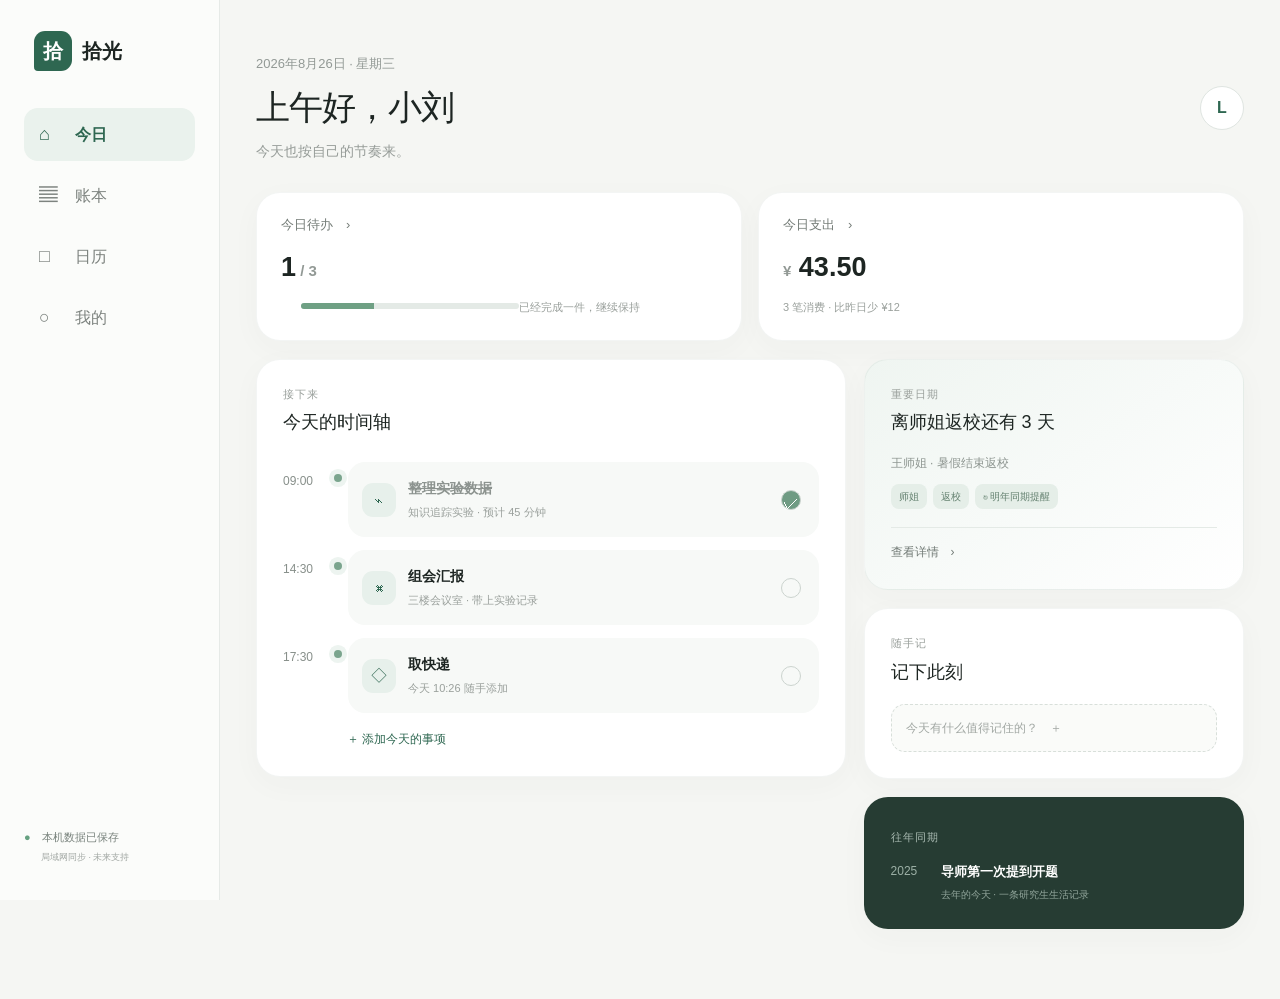
==== index.html @ e4b3a7aa "发布拾光手机版" ====
<!doctype html>
<html lang="zh-CN">
  <head>
    <meta charset="UTF-8" />
    <meta name="viewport" content="width=device-width, initial-scale=1, viewport-fit=cover" />
    <meta name="theme-color" content="#2e6751" />
    <meta name="apple-mobile-web-app-capable" content="yes" />
    <meta name="apple-mobile-web-app-status-bar-style" content="default" />
    <meta name="apple-mobile-web-app-title" content="拾光" />
    <link rel="manifest" href="./manifest.webmanifest" />
    <link rel="icon" href="./favicon.svg" />
    <title>拾光 · 个人生活管理</title>
    <script type="module" crossorigin src="./pages-BiljyUKm.js"></script>
    <link rel="stylesheet" crossorigin href="./pages-BRbiqbFA.css">
  </head>
  <body>
    <div id="root"></div>
  </body>
</html>
---- pages-BRbiqbFA.css ----
@layer theme{@theme default{--font-sans: ui-sans-serif, system-ui, sans-serif, "Apple Color Emoji", "Segoe UI Emoji", "Segoe UI Symbol", "Noto Color Emoji"; --font-serif: ui-serif, Georgia, Cambria, "Times New Roman", Times, serif; --font-mono: ui-monospace, SFMono-Regular, Menlo, Monaco, Consolas, "Liberation Mono", "Courier New", monospace; --color-red-50: oklch(97.1% .013 17.38); --color-red-100: oklch(93.6% .032 17.717); --color-red-200: oklch(88.5% .062 18.334); --color-red-300: oklch(80.8% .114 19.571); --color-red-400: oklch(70.4% .191 22.216); --color-red-500: oklch(63.7% .237 25.331); --color-red-600: oklch(57.7% .245 27.325); --color-red-700: oklch(50.5% .213 27.518); --color-red-800: oklch(44.4% .177 26.899); --color-red-900: oklch(39.6% .141 25.723); --color-red-950: oklch(25.8% .092 26.042); --color-orange-50: oklch(98% .016 73.684); --color-orange-100: oklch(95.4% .038 75.164); --color-orange-200: oklch(90.1% .076 70.697); --color-orange-300: oklch(83.7% .128 66.29); --color-orange-400: oklch(75% .183 55.934); --color-orange-500: oklch(70.5% .213 47.604); --color-orange-600: oklch(64.6% .222 41.116); --color-orange-700: oklch(55.3% .195 38.402); --color-orange-800: oklch(47% .157 37.304); --color-orange-900: oklch(40.8% .123 38.172); --color-orange-950: oklch(26.6% .079 36.259); --color-amber-50: oklch(98.7% .022 95.277); --color-amber-100: oklch(96.2% .059 95.617); --color-amber-200: oklch(92.4% .12 95.746); --color-amber-300: oklch(87.9% .169 91.605); --color-amber-400: oklch(82.8% .189 84.429); --color-amber-500: oklch(76.9% .188 70.08); --color-amber-600: oklch(66.6% .179 58.318); --color-amber-700: oklch(55.5% .163 48.998); --color-amber-800: oklch(47.3% .137 46.201); --color-amber-900: oklch(41.4% .112 45.904); --color-amber-950: oklch(27.9% .077 45.635); --color-yellow-50: oklch(98.7% .026 102.212); --color-yellow-100: oklch(97.3% .071 103.193); --color-yellow-200: oklch(94.5% .129 101.54); --color-yellow-300: oklch(90.5% .182 98.111); --color-yellow-400: oklch(85.2% .199 91.936); --color-yellow-500: oklch(79.5% .184 86.047); --color-yellow-600: oklch(68.1% .162 75.834); --color-yellow-700: oklch(55.4% .135 66.442); --color-yellow-800: oklch(47.6% .114 61.907); --color-yellow-900: oklch(42.1% .095 57.708); --color-yellow-950: oklch(28.6% .066 53.813); --color-lime-50: oklch(98.6% .031 120.757); --color-lime-100: oklch(96.7% .067 122.328); --color-lime-200: oklch(93.8% .127 124.321); --color-lime-300: oklch(89.7% .196 126.665); --color-lime-400: oklch(84.1% .238 128.85); --color-lime-500: oklch(76.8% .233 130.85); --color-lime-600: oklch(64.8% .2 131.684); --color-lime-700: oklch(53.2% .157 131.589); --color-lime-800: oklch(45.3% .124 130.933); --color-lime-900: oklch(40.5% .101 131.063); --color-lime-950: oklch(27.4% .072 132.109); --color-green-50: oklch(98.2% .018 155.826); --color-green-100: oklch(96.2% .044 156.743); --color-green-200: oklch(92.5% .084 155.995); --color-green-300: oklch(87.1% .15 154.449); --color-green-400: oklch(79.2% .209 151.711); --color-green-500: oklch(72.3% .219 149.579); --color-green-600: oklch(62.7% .194 149.214); --color-green-700: oklch(52.7% .154 150.069); --color-green-800: oklch(44.8% .119 151.328); --color-green-900: oklch(39.3% .095 152.535); --color-green-950: oklch(26.6% .065 152.934); --color-emerald-50: oklch(97.9% .021 166.113); --color-emerald-100: oklch(95% .052 163.051); --color-emerald-200: oklch(90.5% .093 164.15); --color-emerald-300: oklch(84.5% .143 164.978); --color-emerald-400: oklch(76.5% .177 163.223); --color-emerald-500: oklch(69.6% .17 162.48); --color-emerald-600: oklch(59.6% .145 163.225); --color-emerald-700: oklch(50.8% .118 165.612); --color-emerald-800: oklch(43.2% .095 166.913); --color-emerald-900: oklch(37.8% .077 168.94); --color-emerald-950: oklch(26.2% .051 172.552); --color-teal-50: oklch(98.4% .014 180.72); --color-teal-100: oklch(95.3% .051 180.801); --color-teal-200: oklch(91% .096 180.426); --color-teal-300: oklch(85.5% .138 181.071); --color-teal-400: oklch(77.7% .152 181.912); --color-teal-500: oklch(70.4% .14 182.503); --color-teal-600: oklch(60% .118 184.704); --color-teal-700: oklch(51.1% .096 186.391); --color-teal-800: oklch(43.7% .078 188.216); --color-teal-900: oklch(38.6% .063 188.416); --color-teal-950: oklch(27.7% .046 192.524); --color-cyan-50: oklch(98.4% .019 200.873); --color-cyan-100: oklch(95.6% .045 203.388); --color-cyan-200: oklch(91.7% .08 205.041); --color-cyan-300: oklch(86.5% .127 207.078); --color-cyan-400: oklch(78.9% .154 211.53); --color-cyan-500: oklch(71.5% .143 215.221); --color-cyan-600: oklch(60.9% .126 221.723); --color-cyan-700: oklch(52% .105 223.128); --color-cyan-800: oklch(45% .085 224.283); --color-cyan-900: oklch(39.8% .07 227.392); --color-cyan-950: oklch(30.2% .056 229.695); --color-sky-50: oklch(97.7% .013 236.62); --color-sky-100: oklch(95.1% .026 236.824); --color-sky-200: oklch(90.1% .058 230.902); --color-sky-300: oklch(82.8% .111 230.318); --color-sky-400: oklch(74.6% .16 232.661); --color-sky-500: oklch(68.5% .169 237.323); --color-sky-600: oklch(58.8% .158 241.966); --color-sky-700: oklch(50% .134 242.749); --color-sky-800: oklch(44.3% .11 240.79); --color-sky-900: oklch(39.1% .09 240.876); --color-sky-950: oklch(29.3% .066 243.157); --color-blue-50: oklch(97% .014 254.604); --color-blue-100: oklch(93.2% .032 255.585); --color-blue-200: oklch(88.2% .059 254.128); --color-blue-300: oklch(80.9% .105 251.813); --color-blue-400: oklch(70.7% .165 254.624); --color-blue-500: oklch(62.3% .214 259.815); --color-blue-600: oklch(54.6% .245 262.881); --color-blue-700: oklch(48.8% .243 264.376); --color-blue-800: oklch(42.4% .199 265.638); --color-blue-900: oklch(37.9% .146 265.522); --color-blue-950: oklch(28.2% .091 267.935); --color-indigo-50: oklch(96.2% .018 272.314); --color-indigo-100: oklch(93% .034 272.788); --color-indigo-200: oklch(87% .065 274.039); --color-indigo-300: oklch(78.5% .115 274.713); --color-indigo-400: oklch(67.3% .182 276.935); --color-indigo-500: oklch(58.5% .233 277.117); --color-indigo-600: oklch(51.1% .262 276.966); --color-indigo-700: oklch(45.7% .24 277.023); --color-indigo-800: oklch(39.8% .195 277.366); --color-indigo-900: oklch(35.9% .144 278.697); --color-indigo-950: oklch(25.7% .09 281.288); --color-violet-50: oklch(96.9% .016 293.756); --color-violet-100: oklch(94.3% .029 294.588); --color-violet-200: oklch(89.4% .057 293.283); --color-violet-300: oklch(81.1% .111 293.571); --color-violet-400: oklch(70.2% .183 293.541); --color-violet-500: oklch(60.6% .25 292.717); --color-violet-600: oklch(54.1% .281 293.009); --color-violet-700: oklch(49.1% .27 292.581); --color-violet-800: oklch(43.2% .232 292.759); --color-violet-900: oklch(38% .189 293.745); --color-violet-950: oklch(28.3% .141 291.089); --color-purple-50: oklch(97.7% .014 308.299); --color-purple-100: oklch(94.6% .033 307.174); --color-purple-200: oklch(90.2% .063 306.703); --color-purple-300: oklch(82.7% .119 306.383); --color-purple-400: oklch(71.4% .203 305.504); --color-purple-500: oklch(62.7% .265 303.9); --color-purple-600: oklch(55.8% .288 302.321); --color-purple-700: oklch(49.6% .265 301.924); --color-purple-800: oklch(43.8% .218 303.724); --color-purple-900: oklch(38.1% .176 304.987); --color-purple-950: oklch(29.1% .149 302.717); --color-fuchsia-50: oklch(97.7% .017 320.058); --color-fuchsia-100: oklch(95.2% .037 318.852); --color-fuchsia-200: oklch(90.3% .076 319.62); --color-fuchsia-300: oklch(83.3% .145 321.434); --color-fuchsia-400: oklch(74% .238 322.16); --color-fuchsia-500: oklch(66.7% .295 322.15); --color-fuchsia-600: oklch(59.1% .293 322.896); --color-fuchsia-700: oklch(51.8% .253 323.949); --color-fuchsia-800: oklch(45.2% .211 324.591); --color-fuchsia-900: oklch(40.1% .17 325.612); --color-fuchsia-950: oklch(29.3% .136 325.661); --color-pink-50: oklch(97.1% .014 343.198); --color-pink-100: oklch(94.8% .028 342.258); --color-pink-200: oklch(89.9% .061 343.231); --color-pink-300: oklch(82.3% .12 346.018); --color-pink-400: oklch(71.8% .202 349.761); --color-pink-500: oklch(65.6% .241 354.308); --color-pink-600: oklch(59.2% .249 .584); --color-pink-700: oklch(52.5% .223 3.958); --color-pink-800: oklch(45.9% .187 3.815); --color-pink-900: oklch(40.8% .153 2.432); --color-pink-950: oklch(28.4% .109 3.907); --color-rose-50: oklch(96.9% .015 12.422); --color-rose-100: oklch(94.1% .03 12.58); --color-rose-200: oklch(89.2% .058 10.001); --color-rose-300: oklch(81% .117 11.638); --color-rose-400: oklch(71.2% .194 13.428); --color-rose-500: oklch(64.5% .246 16.439); --color-rose-600: oklch(58.6% .253 17.585); --color-rose-700: oklch(51.4% .222 16.935); --color-rose-800: oklch(45.5% .188 13.697); --color-rose-900: oklch(41% .159 10.272); --color-rose-950: oklch(27.1% .105 12.094); --color-slate-50: oklch(98.4% .003 247.858); --color-slate-100: oklch(96.8% .007 247.896); --color-slate-200: oklch(92.9% .013 255.508); --color-slate-300: oklch(86.9% .022 252.894); --color-slate-400: oklch(70.4% .04 256.788); --color-slate-500: oklch(55.4% .046 257.417); --color-slate-600: oklch(44.6% .043 257.281); --color-slate-700: oklch(37.2% .044 257.287); --color-slate-800: oklch(27.9% .041 260.031); --color-slate-900: oklch(20.8% .042 265.755); --color-slate-950: oklch(12.9% .042 264.695); --color-gray-50: oklch(98.5% .002 247.839); --color-gray-100: oklch(96.7% .003 264.542); --color-gray-200: oklch(92.8% .006 264.531); --color-gray-300: oklch(87.2% .01 258.338); --color-gray-400: oklch(70.7% .022 261.325); --color-gray-500: oklch(55.1% .027 264.364); --color-gray-600: oklch(44.6% .03 256.802); --color-gray-700: oklch(37.3% .034 259.733); --color-gray-800: oklch(27.8% .033 256.848); --color-gray-900: oklch(21% .034 264.665); --color-gray-950: oklch(13% .028 261.692); --color-zinc-50: oklch(98.5% 0 0); --color-zinc-100: oklch(96.7% .001 286.375); --color-zinc-200: oklch(92% .004 286.32); --color-zinc-300: oklch(87.1% .006 286.286); --color-zinc-400: oklch(70.5% .015 286.067); --color-zinc-500: oklch(55.2% .016 285.938); --color-zinc-600: oklch(44.2% .017 285.786); --color-zinc-700: oklch(37% .013 285.805); --color-zinc-800: oklch(27.4% .006 286.033); --color-zinc-900: oklch(21% .006 285.885); --color-zinc-950: oklch(14.1% .005 285.823); --color-neutral-50: oklch(98.5% 0 0); --color-neutral-100: oklch(97% 0 0); --color-neutral-200: oklch(92.2% 0 0); --color-neutral-300: oklch(87% 0 0); --color-neutral-400: oklch(70.8% 0 0); --color-neutral-500: oklch(55.6% 0 0); --color-neutral-600: oklch(43.9% 0 0); --color-neutral-700: oklch(37.1% 0 0); --color-neutral-800: oklch(26.9% 0 0); --color-neutral-900: oklch(20.5% 0 0); --color-neutral-950: oklch(14.5% 0 0); --color-stone-50: oklch(98.5% .001 106.423); --color-stone-100: oklch(97% .001 106.424); --color-stone-200: oklch(92.3% .003 48.717); --color-stone-300: oklch(86.9% .005 56.366); --color-stone-400: oklch(70.9% .01 56.259); --color-stone-500: oklch(55.3% .013 58.071); --color-stone-600: oklch(44.4% .011 73.639); --color-stone-700: oklch(37.4% .01 67.558); --color-stone-800: oklch(26.8% .007 34.298); --color-stone-900: oklch(21.6% .006 56.043); --color-stone-950: oklch(14.7% .004 49.25); --color-mauve-50: oklch(98.5% 0 0); --color-mauve-100: oklch(96% .003 325.6); --color-mauve-200: oklch(92.2% .005 325.62); --color-mauve-300: oklch(86.5% .012 325.68); --color-mauve-400: oklch(71.1% .019 323.02); --color-mauve-500: oklch(54.2% .034 322.5); --color-mauve-600: oklch(43.5% .029 321.78); --color-mauve-700: oklch(36.4% .029 323.89); --color-mauve-800: oklch(26.3% .024 320.12); --color-mauve-900: oklch(21.2% .019 322.12); --color-mauve-950: oklch(14.5% .008 326); --color-olive-50: oklch(98.8% .003 106.5); --color-olive-100: oklch(96.6% .005 106.5); --color-olive-200: oklch(93% .007 106.5); --color-olive-300: oklch(88% .011 106.6); --color-olive-400: oklch(73.7% .021 106.9); --color-olive-500: oklch(58% .031 107.3); --color-olive-600: oklch(46.6% .025 107.3); --color-olive-700: oklch(39.4% .023 107.4); --color-olive-800: oklch(28.6% .016 107.4); --color-olive-900: oklch(22.8% .013 107.4); --color-olive-950: oklch(15.3% .006 107.1); --color-mist-50: oklch(98.7% .002 197.1); --color-mist-100: oklch(96.3% .002 197.1); --color-mist-200: oklch(92.5% .005 214.3); --color-mist-300: oklch(87.2% .007 219.6); --color-mist-400: oklch(72.3% .014 214.4); --color-mist-500: oklch(56% .021 213.5); --color-mist-600: oklch(45% .017 213.2); --color-mist-700: oklch(37.8% .015 216); --color-mist-800: oklch(27.5% .011 216.9); --color-mist-900: oklch(21.8% .008 223.9); --color-mist-950: oklch(14.8% .004 228.8); --color-taupe-50: oklch(98.6% .002 67.8); --color-taupe-100: oklch(96% .002 17.2); --color-taupe-200: oklch(92.2% .005 34.3); --color-taupe-300: oklch(86.8% .007 39.5); --color-taupe-400: oklch(71.4% .014 41.2); --color-taupe-500: oklch(54.7% .021 43.1); --color-taupe-600: oklch(43.8% .017 39.3); --color-taupe-700: oklch(36.7% .016 35.7); --color-taupe-800: oklch(26.8% .011 36.5); --color-taupe-900: oklch(21.4% .009 43.1); --color-taupe-950: oklch(14.7% .004 49.3); --color-black: #000; --color-white: #fff; --spacing: .25rem; --breakpoint-sm: 40rem; --breakpoint-md: 48rem; --breakpoint-lg: 64rem; --breakpoint-xl: 80rem; --breakpoint-2xl: 96rem; --container-3xs: 16rem; --container-2xs: 18rem; --container-xs: 20rem; --container-sm: 24rem; --container-md: 28rem; --container-lg: 32rem; --container-xl: 36rem; --container-2xl: 42rem; --container-3xl: 48rem; --container-4xl: 56rem; --container-5xl: 64rem; --container-6xl: 72rem; --container-7xl: 80rem; --text-xs: .75rem; --text-xs--line-height: calc(1 / .75); --text-sm: .875rem; --text-sm--line-height: calc(1.25 / .875); --text-base: 1rem; --text-base--line-height: calc(1.5 / 1); --text-lg: 1.125rem; --text-lg--line-height: calc(1.75 / 1.125); --text-xl: 1.25rem; --text-xl--line-height: calc(1.75 / 1.25); --text-2xl: 1.5rem; --text-2xl--line-height: calc(2 / 1.5); --text-3xl: 1.875rem; --text-3xl--line-height: calc(2.25 / 1.875); --text-4xl: 2.25rem; --text-4xl--line-height: calc(2.5 / 2.25); --text-5xl: 3rem; --text-5xl--line-height: 1; --text-6xl: 3.75rem; --text-6xl--line-height: 1; --text-7xl: 4.5rem; --text-7xl--line-height: 1; --text-8xl: 6rem; --text-8xl--line-height: 1; --text-9xl: 8rem; --text-9xl--line-height: 1; --font-weight-thin: 100; --font-weight-extralight: 200; --font-weight-light: 300; --font-weight-normal: 400; --font-weight-medium: 500; --font-weight-semibold: 600; --font-weight-bold: 700; --font-weight-extrabold: 800; --font-weight-black: 900; --tracking-tighter: -.05em; --tracking-tight: -.025em; --tracking-normal: 0em; --tracking-wide: .025em; --tracking-wider: .05em; --tracking-widest: .1em; --leading-tight: 1.25; --leading-snug: 1.375; --leading-normal: 1.5; --leading-relaxed: 1.625; --leading-loose: 2; --radius-xs: .125rem; --radius-sm: .25rem; --radius-md: .375rem; --radius-lg: .5rem; --radius-xl: .75rem; --radius-2xl: 1rem; --radius-3xl: 1.5rem; --radius-4xl: 2rem; --shadow-2xs: 0 1px #0000000d; --shadow-xs: 0 1px 2px 0 #0000000d; --shadow-sm: 0 1px 3px 0 #0000001a, 0 1px 2px -1px #0000001a; --shadow-md: 0 4px 6px -1px #0000001a, 0 2px 4px -2px #0000001a; --shadow-lg: 0 10px 15px -3px #0000001a, 0 4px 6px -4px #0000001a; --shadow-xl: 0 20px 25px -5px #0000001a, 0 8px 10px -6px #0000001a; --shadow-2xl: 0 25px 50px -12px #00000040; --inset-shadow-2xs: inset 0 1px #0000000d; --inset-shadow-xs: inset 0 1px 1px #0000000d; --inset-shadow-sm: inset 0 2px 4px #0000000d; --drop-shadow-xs: 0 1px 1px #0000000d; --drop-shadow-sm: 0 1px 2px #00000026; --drop-shadow-md: 0 3px 3px #0000001f; --drop-shadow-lg: 0 4px 4px #00000026; --drop-shadow-xl: 0 9px 7px #0000001a; --drop-shadow-2xl: 0 25px 25px #00000026; --text-shadow-2xs: 0px 1px 0px #00000026; --text-shadow-xs: 0px 1px 1px #0003; --text-shadow-sm: 0px 1px 0px #00000013, 0px 1px 1px #00000013, 0px 2px 2px #00000013; --text-shadow-md: 0px 1px 1px #0000001a, 0px 1px 2px #0000001a, 0px 2px 4px #0000001a; --text-shadow-lg: 0px 1px 2px #0000001a, 0px 3px 2px #0000001a, 0px 4px 8px #0000001a; --ease-in: cubic-bezier(.4, 0, 1, 1); --ease-out: cubic-bezier(0, 0, .2, 1); --ease-in-out: cubic-bezier(.4, 0, .2, 1); --animate-spin: spin 1s linear infinite; --animate-ping: ping 1s cubic-bezier(0, 0, .2, 1) infinite; --animate-pulse: pulse 2s cubic-bezier(.4, 0, .6, 1) infinite; --animate-bounce: bounce 1s infinite; @keyframes spin { to { transform: rotate(360deg); } } @keyframes ping { 75%, 100% { transform: scale(2); opacity: 0; } } @keyframes pulse { 50% { opacity: .5; } } @keyframes bounce { 0%, 100% { transform: translateY(-25%); animation-timing-function: cubic-bezier(.8, 0, 1, 1); } 50% { transform: none; animation-timing-function: cubic-bezier(0, 0, .2, 1); } } --blur-xs: 4px; --blur-sm: 8px; --blur-md: 12px; --blur-lg: 16px; --blur-xl: 24px; --blur-2xl: 40px; --blur-3xl: 64px; --perspective-dramatic: 100px; --perspective-near: 300px; --perspective-normal: 500px; --perspective-midrange: 800px; --perspective-distant: 1200px; --aspect-video: 16 / 9; --default-transition-duration: .15s; --default-transition-timing-function: cubic-bezier(.4, 0, .2, 1); --default-font-family: --theme(--font-sans, initial); --default-font-feature-settings: --theme(--font-sans--font-feature-settings, initial); --default-font-variation-settings: --theme(--font-sans--font-variation-settings, initial); --default-mono-font-family: --theme(--font-mono, initial); --default-mono-font-feature-settings: --theme(--font-mono--font-feature-settings, initial); --default-mono-font-variation-settings: --theme(--font-mono--font-variation-settings, initial);}@theme default inline reference{--blur: 8px; --shadow: 0 1px 3px 0 #0000001a, 0 1px 2px -1px #0000001a; --shadow-inner: inset 0 2px 4px 0 #0000000d; --drop-shadow: 0 1px 2px #0000001a, 0 1px 1px #0000000f; --radius: .25rem; --max-width-prose: 65ch;}}@layer base{*,:after,:before,::backdrop{box-sizing:border-box;border:0 solid;margin:0;padding:0}::file-selector-button{box-sizing:border-box;border:0 solid;margin:0;padding:0}html,:host{-webkit-text-size-adjust:100%;tab-size:4;line-height:1.5;font-family:--theme(--default-font-family, ui-sans-serif, system-ui, sans-serif, "Apple Color Emoji", "Segoe UI Emoji", "Segoe UI Symbol", "Noto Color Emoji");font-feature-settings:--theme(--default-font-feature-settings, normal);font-variation-settings:--theme(--default-font-variation-settings, normal);-webkit-tap-highlight-color:transparent}hr{height:0;color:inherit;border-top-width:1px}abbr:where([title]){-webkit-text-decoration:underline dotted;text-decoration:underline dotted}h1,h2,h3,h4,h5,h6{font-size:inherit;font-weight:inherit}a{color:inherit;-webkit-text-decoration:inherit;-webkit-text-decoration:inherit;text-decoration:inherit}b,strong{font-weight:bolder}code,kbd,samp,pre{font-family:--theme(--default-mono-font-family, ui-monospace, SFMono-Regular, Menlo, Monaco, Consolas, "Liberation Mono", "Courier New", monospace);font-feature-settings:--theme(--default-mono-font-feature-settings, normal);font-variation-settings:--theme(--default-mono-font-variation-settings, normal);font-size:1em}small{font-size:80%}sub,sup{vertical-align:baseline;font-size:75%;line-height:0;position:relative}sub{bottom:-.25em}sup{top:-.5em}table{text-indent:0;border-color:inherit;border-collapse:collapse}:-moz-focusring{outline:auto}progress{vertical-align:baseline}summary{display:list-item}ol,ul,menu{list-style:none}img,svg,video,canvas,audio,iframe,embed,object{vertical-align:middle;display:block}img,video{max-width:100%;height:auto}button,input,select,optgroup,textarea{font:inherit;font-feature-settings:inherit;font-variation-settings:inherit;letter-spacing:inherit;color:inherit;opacity:1;background-color:#0000;border-radius:0}::file-selector-button{font:inherit;font-feature-settings:inherit;font-variation-settings:inherit;letter-spacing:inherit;color:inherit;opacity:1;background-color:#0000;border-radius:0}:where(select:is([multiple],[size])) optgroup{font-weight:bolder}:where(select:is([multiple],[size])) optgroup option{padding-inline-start:20px}::file-selector-button{margin-inline-end:4px}::placeholder{opacity:1}@supports (not ((-webkit-appearance:-apple-pay-button))) or (contain-intrinsic-size:1px){::placeholder{color:color-mix(in oklab, currentcolor 50%, transparent)}}textarea{resize:vertical}::-webkit-search-decoration{-webkit-appearance:none}::-webkit-date-and-time-value{min-height:1lh;text-align:inherit}::-webkit-datetime-edit{display:inline-flex}::-webkit-datetime-edit-fields-wrapper{padding:0}::-webkit-datetime-edit{padding-block:0}::-webkit-datetime-edit-year-field{padding-block:0}::-webkit-datetime-edit-month-field{padding-block:0}::-webkit-datetime-edit-day-field{padding-block:0}::-webkit-datetime-edit-hour-field{padding-block:0}::-webkit-datetime-edit-minute-field{padding-block:0}::-webkit-datetime-edit-second-field{padding-block:0}::-webkit-datetime-edit-millisecond-field{padding-block:0}::-webkit-datetime-edit-meridiem-field{padding-block:0}::-webkit-calendar-picker-indicator{line-height:1}:-moz-ui-invalid{box-shadow:none}button,input:where([type=button],[type=reset],[type=submit]){appearance:button}::file-selector-button{appearance:button}::-webkit-inner-spin-button{height:auto}::-webkit-outer-spin-button{height:auto}[hidden]:where(:not([hidden=until-found])){display:none!important}}@layer components;@layer utilities{@tailwind utilities;}:root{--ink:#1d2522;--green:#2e6751;--muted:#929995;--line:#e6eae7}*{box-sizing:border-box}body{color:var(--ink);background:#f5f6f3;margin:0;font-family:Arial,PingFang SC,Microsoft YaHei,sans-serif}button{font:inherit;color:inherit;cursor:pointer}.shell{min-height:100vh;display:flex}.shell>aside{border-right:1px solid var(--line);background:#fbfcfa;flex-direction:column;flex:none;gap:8px;width:220px;height:100vh;padding:36px 24px;display:flex;position:sticky;top:0}.brand{margin:0 10px 34px;font-size:20px;font-weight:700}.brand i{background:var(--green);color:#fff;border-radius:11px 11px 11px 4px;margin-right:10px;padding:9px;font-style:normal}.shell>aside button{text-align:left;color:#7d837f;background:0 0;border:0;border-radius:14px;padding:13px 15px}.shell>aside button b{width:36px;font-size:18px;display:inline-block}.shell>aside button.on{color:var(--green);background:#eaf2ed;font-weight:700}.saved{color:#78827c;margin-top:auto;font-size:11px}.saved:first-letter{color:#66a181}.saved small{color:#a1a7a3;margin:5px 0 0 17px;display:block}.stage{flex:1;min-width:0}.page{width:min(1130px,100% - 72px);margin:auto;padding:54px 0 70px}.page>header{justify-content:space-between;align-items:center;margin-bottom:30px;display:flex}.page header p,.placeholder>p{color:var(--muted);margin:0 0 8px;font-size:13px}.page h1,.placeholder h1{letter-spacing:-1px;margin:0;font-size:34px}.page header span,.placeholder>span{color:#969c98;margin-top:8px;font-size:14px;display:block}.avatar{width:44px;height:44px;color:var(--green);background:#fff;border:1px solid #dfe5e1;border-radius:50%;place-items:center;font-style:normal;font-weight:700;display:grid}.stats{grid-template-columns:1fr 1fr;gap:16px;margin-bottom:18px;display:grid}.stats button,.card{background:#fff;border:1px solid #20382d0d;border-radius:24px;box-shadow:0 8px 30px #30433a08}.stats button{text-align:left;padding:22px 24px}.stats label{color:#737b76;font-size:13px;display:block}.stats strong{margin:13px 0 6px;font-size:27px;display:block}.stats strong small{color:var(--muted);font-size:15px}.stats span{color:#9aa09c;font-size:11px}.stats em{vertical-align:middle;background:#e4eae6;border-radius:10px;width:50%;height:6px;margin-left:20px;display:inline-block;overflow:hidden}.stats em i{background:#6fa084;height:100%;display:block}.columns{grid-template-columns:minmax(420px,1.55fr) minmax(290px,1fr);align-items:start;gap:18px;display:grid}.card{padding:26px}.title p,.history>label{color:#9aa09c;letter-spacing:1px;text-transform:uppercase;margin:0 0 7px;font-size:11px}.title h2{margin:0;font-size:18px}.tasks{margin-top:26px}.tasks article{grid-template-columns:45px 20px 1fr;min-height:88px;display:grid}.tasks time{color:#878f8a;padding-top:10px;font-size:12px}.dot{background:#7ba58e;border-radius:50%;width:8px;height:8px;margin:12px 0 0 6px;box-shadow:0 0 0 5px #edf4f0}.tasks article>button{text-align:left;background:#f7f9f7;border:0;border-radius:17px;grid-template-columns:36px 1fr 24px;align-items:center;gap:10px;min-height:68px;margin-bottom:13px;padding:12px 14px;display:grid}.tasks article>button>i{width:34px;height:34px;color:var(--green);background:#e7f0eb;border-radius:11px;place-items:center;font-style:normal;display:grid}.tasks article b,.tasks article small{display:block}.tasks article b{margin-bottom:5px;font-size:14px}.tasks article small{color:#9aa09c;font-size:11px}.tasks article em{border:1px solid #ccd4cf;border-radius:50%;place-items:center;width:20px;height:20px;font-style:normal;display:grid}.tasks article.done b{color:#8c938f;text-decoration:line-through}.tasks article.done em{color:#fff;background:#6f9b83}.addline{color:var(--green);background:0 0;border:0;margin-left:64px;font-size:12px}.stack{gap:18px;display:grid}.memory{background:linear-gradient(145deg,#eff5f1,#fff)}.memory>p{color:#8e9691;margin:18px 0 12px;font-size:12px}.tags{flex-wrap:wrap;gap:6px;display:flex}.tags i{color:#63806f;background:#e5eee8;border-radius:8px;padding:5px 8px;font-size:10px;font-style:normal}.detail{text-align:left;color:#727b76;background:0 0;border:0;border-top:1px solid #e4eae6;width:100%;margin-top:18px;padding-top:15px;font-size:12px}.note>button{color:#a2a8a4;text-align:left;background:#fafbf9;border:1px dashed #d8dfda;border-radius:14px;width:100%;margin-top:18px;padding:14px;font-size:12px}.history{color:#fff;background:#263c33}.history>label{color:#aabbb3}.history p{grid-template-columns:50px 1fr;margin:14px 0 0;display:grid}.history p i{color:#9db1a7;grid-row:1/3;font-size:12px;font-style:normal}.history p b{font-size:13px}.history p small{color:#91a59b;margin-top:6px;font-size:10px}.stage>nav{display:none}.placeholder{max-width:680px;margin:auto;padding:72px 32px}.placeholder section{background:#fff;border-radius:24px;grid-template-columns:58px 1fr;margin-top:30px;padding:28px;display:grid}.placeholder section i{width:44px;height:44px;color:var(--green);background:#eaf2ed;border-radius:13px;grid-row:1/3;place-items:center;font-style:normal;font-weight:700;display:grid}.placeholder section small{color:var(--muted);margin-top:7px}.placeholder>button{background:var(--green);color:#fff;border:0;border-radius:14px;margin-top:24px;padding:12px 18px}.shade{-webkit-backdrop-filter:blur(5px);backdrop-filter:blur(5px);z-index:50;background:#141c1847;place-items:end center;display:grid;position:fixed;inset:0}.composer{background:#fff;border-radius:28px 28px 0 0;width:min(520px,100%);padding:12px 24px 26px}.grab{background:#d8dcda;border-radius:5px;width:38px;height:4px;margin:0 auto 20px;display:block}.composer header{justify-content:space-between;display:flex}.composer header p{color:var(--muted);margin:0;font-size:12px}.composer h2{margin:5px 0 0}.composer header button{border:0;border-radius:50%;width:30px;height:30px}.composer>div{grid-template-columns:1fr 1fr;gap:10px;margin-top:20px;display:grid}.composer>div button{text-align:left;background:#fafbf9;border:1px solid #edf0ee;border-radius:17px;grid-template-columns:34px 1fr;padding:15px;display:grid}.composer>div i{color:var(--green);grid-row:1/3;font-style:normal}.composer>div small{color:var(--muted);margin-top:4px;font-size:10px}.local{text-align:center;color:#aaa;font-size:10px}.toast{z-index:99;color:#fff;background:#263c33;border-radius:30px;padding:11px 18px;font-size:12px;position:fixed;bottom:25px;left:50%;transform:translate(-50%)}@media (width<=760px){.shell>aside{display:none}.stage{min-height:100vh}.page{width:auto;padding:26px 18px 100px}.page h1{font-size:28px}.stats{gap:10px}.stats button{border-radius:20px;padding:17px 15px}.stats strong{font-size:22px}.stats em{width:100%;margin:7px 0;display:block}.columns{display:block}.card{border-radius:22px;padding:20px}.timeline{margin-bottom:12px}.stack{gap:12px}.history{display:none}.stage>nav{z-index:20;border-top:1px solid var(--line);-webkit-backdrop-filter:blur(18px);backdrop-filter:blur(18px);background:#fcfdfbf0;grid-template-columns:1fr 1fr 66px 1fr 1fr;align-items:center;height:76px;padding:4px 10px;display:grid;position:fixed;bottom:0;left:0;right:0}.stage>nav button{color:#999;background:0 0;border:0;justify-items:center;font-size:10px;display:grid}.stage>nav button b{font-size:19px}.stage>nav button.on{color:var(--green);font-weight:700}.stage>nav .plus{background:var(--green);color:#fff;border:5px solid #f6f7f4;border-radius:50%;width:54px;height:54px;font-size:28px;transform:translateY(-17px);box-shadow:0 7px 18px #2e675140}.toast{bottom:90px}.placeholder{padding:45px 20px 100px}}@media (width<=390px){.stats{grid-template-columns:1fr}.stats button:nth-child(2){display:none}.tasks article{grid-template-columns:40px 16px 1fr}.timeline{padding:17px 14px}}.ledger{width:min(1130px,100% - 72px);margin:auto;padding:54px 0 80px}.ledger>header{justify-content:space-between;align-items:center;margin-bottom:28px;display:flex}.ledger>header p{color:var(--muted);margin:0 0 8px;font-size:13px}.ledger>header h1{letter-spacing:-1px;margin:0;font-size:34px}.ledger>header span{color:#969c98;margin-top:8px;font-size:14px;display:block}.ledger>header button{background:var(--green);color:#fff;border:0;border-radius:14px;padding:12px 18px;font-size:13px;box-shadow:0 8px 20px #2e675124}.ledger-summary{color:#fff;background:#263c33;border-radius:25px;grid-template-columns:1.3fr 1fr .8fr;align-items:center;gap:32px;margin-bottom:18px;padding:27px 30px;display:grid}.ledger-summary label{color:#a8b9b1;font-size:11px;display:block}.ledger-summary strong{margin:9px 0 6px;font-size:31px;display:block}.ledger-summary strong small{color:#b8c8c0;font-size:16px}.ledger-summary p{color:#91a59b;margin:0;font-size:10px}.budget>span{background:#3a5147;border-radius:10px;height:7px;margin-bottom:12px;display:block;overflow:hidden}.budget>span i{background:#8ab49d;height:100%;display:block}.budget p{justify-content:space-between;display:flex}.budget b{color:#dbe8e1}.mini-stat{border-left:1px solid #496056;grid-template-columns:1fr auto;gap:9px 15px;padding-left:28px;display:grid}.mini-stat b{font-size:12px}.mini-stat b.green{color:#9cc8af}.ledger-body{grid-template-columns:1.6fr 1fr;align-items:start;gap:18px;display:grid}.bill-toolbar{border-bottom:1px solid #edf0ee;justify-content:space-between;padding-bottom:18px;display:flex}.bill-toolbar button{color:#949b97;background:0 0;border:0;border-radius:9px;padding:7px 10px;font-size:12px}.bill-toolbar button.selected{color:var(--green);background:#eaf2ed;font-weight:700}.bill-day{padding-top:20px}.day-head{justify-content:space-between;margin-bottom:8px;display:flex}.day-head b{font-size:13px}.day-head span{color:#9da39f;font-size:10px}.bill-row{text-align:left;background:0 0;border:0;border-bottom:1px solid #f0f2f0;grid-template-columns:43px 1fr auto;align-items:center;gap:12px;width:100%;padding:11px 4px;display:grid}.bill-row>i{background:#edf3ef;border-radius:13px;place-items:center;width:40px;height:40px;font-style:normal;display:grid}.bill-row span b,.bill-row span small{display:block}.bill-row span b{margin-bottom:6px;font-size:13px}.bill-row span small{color:#9aa09c;font-size:10px}.bill-row label{font-size:13px;font-weight:700}.ledger-side{gap:18px;display:grid}.category-card{min-height:330px}.donut{background:conic-gradient(#557f69 0 38%,#89ae9b 38% 63%,#b1c8bc 63% 84%,#dce7e1 84%);border-radius:50%;place-items:center;width:126px;height:126px;margin:24px auto;display:grid}.donut:before{content:"";background:#fff;border-radius:50%;width:84px;height:84px;position:absolute}.donut>i{text-align:center;font-size:15px;font-style:normal;font-weight:700;position:relative}.donut small{color:#9aa09c;margin-top:4px;font-size:8px;font-weight:400;display:block}.category-card ul{grid-template-columns:1fr 1fr;gap:12px 20px;margin:0;padding:0;list-style:none;display:grid}.category-card li{color:#7f8782;font-size:10px}.category-card li>i{background:#557f69;border-radius:50%;width:7px;height:7px;margin-right:7px;display:inline-block}.category-card li i.life{background:#89ae9b}.category-card li i.study{background:#b1c8bc}.category-card li i.other{background:#dce7e1}.category-card li b{float:right;color:#4f5853}.export-card{text-align:left;color:var(--green);background:#e9f1ec;border:0;border-radius:20px;grid-template-columns:38px 1fr 20px;padding:18px;display:grid}.export-card>span{background:#fff;border-radius:10px;grid-row:1/3;place-items:center;width:30px;height:30px;display:grid}.export-card>b{font-size:12px}.export-card>small{color:#89968f;margin-top:4px;font-size:9px}.export-card>i{grid-area:1/3/3;align-self:center;font-style:normal}@media (width<=760px){.ledger{width:auto;padding:26px 18px 105px}.ledger>header h1{font-size:28px}.ledger>header button{padding:10px 13px}.ledger-summary{grid-template-columns:1fr auto;padding:22px}.budget{grid-column:1/3}.mini-stat{display:none}.ledger-body{display:block}.bill-panel{padding:17px 15px}.ledger-side{margin-top:12px}.category-card{display:none}.bill-row{grid-template-columns:40px 1fr auto}.export-card{display:none}}.calendar-page{width:min(1130px,100% - 72px);margin:auto;padding:54px 0 80px}.calendar-page>header{justify-content:space-between;align-items:center;margin-bottom:28px;display:flex}.calendar-page>header p{color:var(--muted);margin:0 0 8px;font-size:13px}.calendar-page>header h1{margin:0;font-size:34px}.calendar-page>header span{color:#969c98;margin-top:8px;font-size:14px;display:block}.calendar-page>header button{background:var(--green);color:#fff;border:0;border-radius:14px;padding:12px 18px}.cal-layout{grid-template-columns:1.35fr 1fr;align-items:start;gap:18px;display:grid}.month-head{text-align:center;grid-template-columns:36px 1fr 36px;align-items:center;display:grid}.month-head button{width:34px;height:34px;color:var(--green);background:#f2f5f2;border:0;border-radius:11px;font-size:20px}.month-head b,.month-head span{display:block}.month-head b{font-size:18px}.month-head span{color:#9aa09c;margin-top:5px;font-size:10px}.week,.month-grid{grid-template-columns:repeat(7,1fr);gap:6px;display:grid}.week{margin:24px 0 10px}.week span{text-align:center;color:#a0a6a2;font-size:10px}.month-grid>i{height:53px}.month-grid>button{background:0 0;border:0;border-radius:16px;place-items:center;height:53px;padding:5px;display:grid}.month-grid>button:hover{background:#f3f6f3}.month-grid>button span{font-size:13px}.month-grid>button small{gap:3px;height:6px;display:flex}.month-grid i,.legend i{background:#76a087;border-radius:50%;width:4px;height:4px;display:inline-block}.month-grid i.record,.legend i.record{background:#d2a362}.month-grid i.date,.legend i.date{background:#a884b0}.month-grid>button.today span{color:var(--green);font-weight:700}.month-grid>button.selected{background:var(--green);color:#fff}.month-grid>button.selected i{box-shadow:0 0 0 1px #fff8}.legend{border-top:1px solid #eef0ee;justify-content:center;gap:22px;margin-top:14px;padding-top:16px;display:flex}.legend span{color:#939a96;font-size:9px}.legend i{margin-right:5px}.chosen-day{border-bottom:1px solid #edf0ee;justify-content:space-between;align-items:center;padding-bottom:18px;display:flex}.chosen-day p{color:#9aa09c;margin:0 0 5px;font-size:11px}.chosen-day h2{margin:0;font-size:20px}.chosen-day>i{width:48px;height:48px;color:var(--green);background:#eaf2ed;border-radius:14px;flex-direction:column;justify-content:center;align-items:center;font-size:17px;font-style:normal;font-weight:700;display:flex}.chosen-day>i small{font-size:8px;font-weight:400}.agenda{padding-top:18px}.agenda>label{color:#969d99;font-size:10px}.agenda>button{text-align:left;background:0 0;border:0;border-bottom:1px solid #f0f2f0;grid-template-columns:40px 34px 1fr;align-items:center;gap:8px;width:100%;padding:12px 0;display:grid}.agenda time{color:#8d9490;font-size:10px}.agenda-icon{color:#5c806e;background:#eaf2ed;border-radius:10px;place-items:center;width:30px;height:30px;font-style:normal;display:grid}.agenda-icon.record{color:#aa7c3b;background:#faf1e3}.agenda-icon.date{color:#926b9b;background:#f3ecf4}.agenda span b,.agenda span small{display:block}.agenda span b{margin-bottom:5px;font-size:12px}.agenda span small{color:#9da39f;font-size:9px}.day-add{color:var(--green);background:0 0;border:0;margin-top:16px;font-size:11px}.empty-day{text-align:center;padding:55px 10px}.empty-day>i,.empty-day>b,.empty-day>small{display:block}.empty-day>i{color:#bdc5c0;font-size:28px;font-style:normal}.empty-day>b{margin:13px;font-size:13px}.empty-day>small{color:#9da39f;font-size:10px}.empty-day button{color:var(--green);background:#eaf2ed;border:0;border-radius:11px;margin-top:18px;padding:9px 13px;font-size:11px}.people-strip{grid-template-columns:1.1fr 1fr 1fr;gap:14px;margin-top:18px;display:grid}.people-strip>div{padding:12px 8px}.people-strip>div p{color:#9aa09c;font-size:10px}.people-strip>button{text-align:left;background:#fff;border:1px solid #e9edea;border-radius:19px;grid-template-columns:40px 1fr auto;align-items:center;padding:17px;display:grid}.people-strip>button>i{width:34px;height:34px;color:var(--green);background:#e9f1ec;border-radius:50%;place-items:center;font-style:normal;display:grid}.people-strip span b,.people-strip span small{display:block}.people-strip span b{margin-bottom:5px;font-size:12px}.people-strip span small{color:#9aa09c;font-size:9px}.people-strip label{color:#809087;font-size:9px}@media (width<=760px){.calendar-page{width:auto;padding:26px 18px 105px}.calendar-page>header h1{font-size:28px}.calendar-page>header button{padding:10px 14px}.cal-layout{display:block}.month-card{padding:18px 13px}.month-grid>button,.month-grid>i{height:45px}.month-grid>button{border-radius:13px}.day-panel{margin-top:12px}.people-strip{display:block}.people-strip>div{padding:18px 4px 8px}.people-strip>button{width:100%;margin-top:10px}}.profile-page{width:min(1030px,100% - 72px);margin:auto;padding:54px 0 80px}.profile-page>header{justify-content:space-between;align-items:center;margin-bottom:28px;display:flex}.profile-page>header p{color:var(--muted);margin:0 0 8px;font-size:13px}.profile-page>header h1{margin:0;font-size:34px}.profile-page>header span{color:#969c98;margin-top:8px;font-size:14px;display:block}.profile-page>header>i{width:45px;height:45px;color:var(--green);background:#fff;border:1px solid #dfe5e1;border-radius:50%;place-items:center;font-style:normal;font-weight:700;display:grid}.profile-hero{color:#fff;background:#263c33;border-radius:25px;justify-content:space-between;align-items:center;margin-bottom:18px;padding:25px 28px;display:flex}.profile-person{align-items:center;gap:14px;display:flex}.profile-person>i{background:#3d584c;border-radius:16px;place-items:center;width:48px;height:48px;font-style:normal;font-weight:700;display:grid}.profile-person span b,.profile-person span small{display:block}.profile-person span b{margin-bottom:7px;font-size:15px}.profile-person span small{color:#9fb1a8;font-size:9px}.profile-numbers{display:flex}.profile-numbers span{text-align:center;border-left:1px solid #455d52;min-width:95px}.profile-numbers b,.profile-numbers small{display:block}.profile-numbers b{font-size:18px}.profile-numbers small{color:#96aaa0;margin-top:5px;font-size:8px}.profile-grid{grid-template-columns:1.45fr 1fr;align-items:start;gap:18px;display:grid}.settings-stack,.profile-side{gap:18px;display:grid}.setting-group{padding-bottom:10px}.setting-group .title{margin-bottom:14px}.setting-row{text-align:left;background:0 0;border:0;border-top:1px solid #f0f2f0;grid-template-columns:40px 1fr auto;align-items:center;gap:11px;width:100%;padding:14px 3px;display:grid}.setting-row>i{width:36px;height:36px;color:var(--green);background:#eaf2ed;border-radius:12px;place-items:center;font-style:normal;display:grid}.setting-row span b,.setting-row span small{display:block}.setting-row span b{margin-bottom:5px;font-size:12px}.setting-row span small{color:#9ba19d;font-size:9px}.setting-row>label{color:#87908a;font-size:10px}.switch{background:#d9dedb;border-radius:20px;width:38px;height:22px;padding:3px;display:block}.switch>i{background:#fff;border-radius:50%;width:16px;height:16px;transition:all .2s;display:block;box-shadow:0 1px 4px #0002}.switch.on{background:#6d9c82}.switch.on>i{transform:translate(16px)}.storage-ring{background:conic-gradient(#688f7a 0 72%,#c5d6cd 72% 89%,#edf1ee 89%);border-radius:50%;place-items:center;width:126px;height:126px;margin:23px auto;display:grid}.storage-ring:before{content:"";background:#fff;border-radius:50%;width:85px;height:85px;position:absolute}.storage-ring>i{text-align:center;font-style:normal;position:relative}.storage-ring b,.storage-ring small{display:block}.storage-ring b{font-size:19px}.storage-ring small{color:#9aa09c;font-size:9px}.storage-bar{align-items:center;gap:12px;display:flex}.storage-bar>i{background:#688f7a;border-radius:50%;width:9px;height:9px}.storage-bar span{flex:1;justify-content:space-between;display:flex}.storage-bar b,.storage-bar small{font-size:9px}.storage-bar small{color:#9aa09c}.storage-card>p{color:#9ca29e;margin:15px 0 0;font-size:9px}.free-card{background:#eaf2ed;border-radius:20px;align-items:center;gap:12px;padding:18px;display:flex}.free-card>i{width:31px;height:31px;color:var(--green);background:#fff;border-radius:50%;place-items:center;font-style:normal;display:grid}.free-card b,.free-card small{display:block}.free-card b{color:var(--green);margin-bottom:5px;font-size:11px}.free-card small{color:#83958b;font-size:8px}.about-card{background:#fff;border:1px solid #e8ece9;border-radius:18px;justify-content:space-between;padding:17px;font-size:11px;display:flex}.about-card b{color:#9aa09c;font-weight:400}.privacy-note{text-align:center;color:#a1a6a3;margin-top:25px;font-size:9px}@media (width<=760px){.profile-page{width:auto;padding:26px 18px 105px}.profile-page>header h1{font-size:28px}.profile-hero{padding:20px;display:block}.profile-numbers{margin-top:20px}.profile-numbers span{flex:1;min-width:0}.profile-numbers span:first-child{border:0}.profile-grid{display:block}.profile-side{margin-top:12px}.storage-card{display:none}.setting-group{padding:18px 16px 7px}.setting-row{grid-template-columns:38px 1fr auto}.privacy-note{padding:0 20px;line-height:1.7}}.expense-form{background:#fff;border-radius:28px 28px 0 0;width:min(500px,100%);padding:12px 24px 28px}.expense-form>header{grid-template-columns:1fr 1fr 1fr;align-items:center;display:grid}.expense-form>header b{text-align:center;font-size:14px}.expense-form>header button{text-align:left;color:#8d9490;background:0 0;border:0;font-size:12px}.expense-form>header .save-expense{text-align:right;color:var(--green);font-weight:700}.expense-form>header .save-expense:disabled{color:#c7ccc9}.amount-field{justify-content:center;align-items:center;margin:28px 0 23px;display:flex}.amount-field span{margin-right:8px;font-size:20px}.amount-field input{letter-spacing:-2px;background:0 0;border:0;outline:0;width:190px;font-size:44px;font-weight:700}.amount-field input::placeholder{color:#d9ddda}.category-pills{grid-template-columns:repeat(6,1fr);gap:7px;display:grid}.category-pills button{color:#7e8781;background:#f5f7f5;border:0;border-radius:13px;justify-items:center;gap:5px;padding:10px 3px;font-size:9px;display:grid}.category-pills button i{font-size:16px;font-style:normal}.category-pills button.selected{color:var(--green);background:#e5efe9;font-weight:700}.form-line{border-bottom:1px solid #edf0ee;grid-template-columns:86px 1fr;align-items:center;padding:17px 4px;font-size:11px;display:grid}.form-line input{border:0;outline:0;font-size:11px}.form-line input::placeholder{color:#b1b6b3}.photo-line{text-align:left;color:#64746b;background:#f7f9f7;border:0;border-radius:14px;width:100%;margin-top:16px;padding:14px;font-size:11px}.photo-line span{float:right;color:#a0a6a2}.expense-form>p{text-align:center;color:#a5aaa7;margin:18px 0 0;font-size:9px}@media (width<=450px){.category-pills{grid-template-columns:repeat(3,1fr)}.amount-field input{width:175px;font-size:40px}}.item-form{background:#fff;border-radius:28px 28px 0 0;width:min(500px,100%);padding:12px 24px 28px}.item-form>header{grid-template-columns:1fr 2fr 1fr;align-items:center;display:grid}.item-form>header b{text-align:center;font-size:14px}.item-form>header button{text-align:left;color:#8d9490;background:0 0;border:0;font-size:12px}.item-form>header .save-expense{text-align:right;color:var(--green);font-weight:700}.item-form>header .save-expense:disabled{color:#c7ccc9}.item-kind{background:#eaf2ed;border-radius:16px;align-items:center;gap:12px;margin:22px 0 9px;padding:14px;display:flex}.item-kind>i{width:32px;height:32px;color:var(--green);background:#fff;border-radius:10px;place-items:center;font-style:normal;display:grid}.item-kind b,.item-kind small{display:block}.item-kind b{margin-bottom:4px;font-size:12px}.item-kind small{color:#849189;font-size:9px}.item-kind.record{background:#faf1e3}.item-kind.record>i{color:#aa7c3b}.item-kind.date{background:#f3ecf4}.item-kind.date>i{color:#926b9b}.item-input,.item-two label{border-bottom:1px solid #edf0ee;grid-template-columns:80px 1fr;align-items:center;padding:16px 4px;font-size:11px;display:grid}.item-input input,.item-two input{background:0 0;border:0;outline:0;font-size:11px}.item-two{grid-template-columns:1fr 1fr;display:grid}.item-two label{grid-template-columns:46px 1fr}.remind-row{text-align:left;background:#f7f9f7;border:0;border-radius:14px;justify-content:space-between;width:100%;margin-top:15px;padding:13px;display:flex}.remind-row b,.remind-row small{display:block}.remind-row b{margin-bottom:4px;font-size:11px}.remind-row small{color:#9aa09c;font-size:9px}.item-form>p{text-align:center;color:#a5aaa7;margin:18px 0 0;font-size:9px;line-height:1.6}.restore-row{cursor:pointer;border-top:1px solid #f0f2f0;grid-template-columns:40px 1fr auto;align-items:center;gap:11px;width:100%;padding:14px 3px;display:grid;position:relative}.restore-row>i{width:36px;height:36px;color:var(--green);background:#eaf2ed;border-radius:12px;place-items:center;font-style:normal;display:grid}.restore-row b,.restore-row small{display:block}.restore-row b{margin-bottom:5px;font-size:12px}.restore-row small{color:#9ba19d;font-size:9px}.restore-row>em{color:#87908a;font-size:10px;font-style:normal}.restore-row input{opacity:0;cursor:pointer;width:100%;position:absolute;inset:0}.manage-list{background:#f7f9f7;border-radius:14px;margin:0 0 8px;padding:6px 10px}.manage-list>p{text-align:center;color:#9aa09c;font-size:10px}.manage-list>div{border-bottom:1px solid #e8ece9;grid-template-columns:30px 1fr auto auto;align-items:center;gap:8px;padding:10px 2px;display:grid}.manage-list>div:last-child{border:0}.manage-list>div>i{width:27px;height:27px;color:var(--green);background:#fff;border-radius:9px;place-items:center;font-style:normal;display:grid}.manage-list span b,.manage-list span small{display:block}.manage-list span b{margin-bottom:4px;font-size:10px}.manage-list span small{color:#9aa09c;font-size:8px}.manage-list button{color:#78827c;background:#fff;border:0;border-radius:8px;padding:6px 8px;font-size:9px}.manage-list button:last-child{color:#b46d68}.photo-line{align-items:center;gap:9px;display:flex;position:relative;overflow:hidden}.photo-line input{opacity:0;cursor:pointer;position:absolute;inset:0}.photo-line img{object-fit:cover;border-radius:9px;width:34px;height:34px}.bill-row>i{overflow:hidden}.bill-row>i img{object-fit:cover;width:100%;height:100%}.user-life-item.done b{color:#8c938f;text-decoration:line-through}
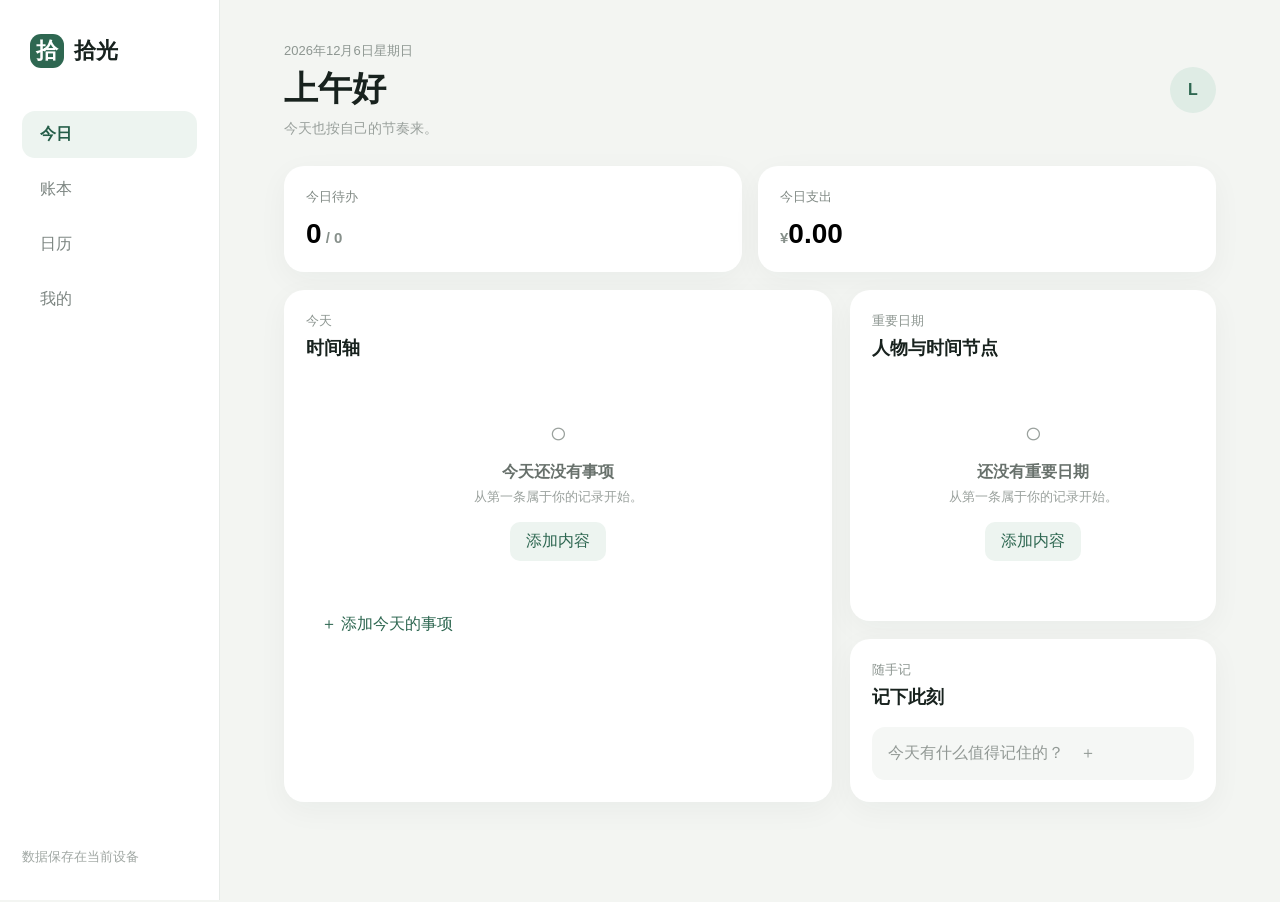
==== commit a13bba11: "发布干净的新版本" ====
--- a/index.html
+++ b/index.html
@@ -10,8 +10,8 @@
     <link rel="manifest" href="./manifest.webmanifest" />
     <link rel="icon" href="./favicon.svg" />
     <title>拾光 · 个人生活管理</title>
-    <script type="module" crossorigin src="./pages-BiljyUKm.js"></script>
-    <link rel="stylesheet" crossorigin href="./pages-BRbiqbFA.css">
+    <script type="module" crossorigin src="./app.js"></script>
+    <link rel="stylesheet" crossorigin href="./app.css">
   </head>
   <body>
     <div id="root"></div>
--- a/app.css
+++ b/app.css
@@ -0,0 +1 @@
+:root{color:#18221e;background:#f3f5f2;font-family:-apple-system,BlinkMacSystemFont,SF Pro Display,PingFang SC,sans-serif}*{box-sizing:border-box}body{margin:0}button,input{font:inherit}button{cursor:pointer}.clean-shell{min-height:100vh;display:flex}.desktop-nav{background:#fff;border-right:1px solid #e7ebe8;flex-direction:column;gap:8px;width:220px;padding:34px 22px;display:flex;position:fixed;inset:0 auto 0 0}.clean-brand{margin:0 8px 35px;font-size:22px;font-weight:750}.clean-brand i{color:#fff;background:#2e6751;border-radius:11px;place-items:center;width:34px;height:34px;margin-right:10px;font-style:normal;display:inline-grid}.desktop-nav button{text-align:left;color:#7c8581;background:0 0;border:0;border-radius:13px;padding:13px 18px}.desktop-nav button.on{color:#245d48;background:#edf4f0;font-weight:700}.desktop-nav small{color:#a0a7a3;margin-top:auto}.clean-stage{width:calc(100% - 220px);margin-left:220px;padding:42px 5vw 100px}.clean-page{max-width:1100px;margin:auto}.clean-head{justify-content:space-between;align-items:center;margin-bottom:28px;display:flex}.clean-head p,.section-title p{color:#8d9691;margin:0 0 6px;font-size:13px}.clean-head h1{margin:0;font-size:34px}.clean-head span{color:#9aa19d;margin-top:8px;font-size:14px;display:block}.clean-head>i{color:#2e6751;background:#dfece5;border-radius:50%;place-items:center;width:46px;height:46px;font-style:normal;font-weight:700;display:grid}.primary{color:#fff;background:#2e6751;border:0;border-radius:13px;padding:12px 18px}.clean-stats{grid-template-columns:1fr 1fr;gap:16px;margin-bottom:18px;display:grid}.clean-stats button,.total-card{text-align:left;background:#fff;border:0;border-radius:20px;padding:22px;box-shadow:0 8px 30px #1935240b}.clean-stats span,.total-card>span{color:#818a85;font-size:13px;display:block}.clean-stats b,.total-card b{margin-top:12px;font-size:28px;display:block}.clean-stats b small,.total-card b small{color:#87908b;font-size:15px}.clean-grid{grid-template-columns:1.5fr 1fr;gap:18px;display:grid}.clean-card{background:#fff;border-radius:20px;padding:22px;box-shadow:0 8px 30px #1935240b}.clean-side{gap:18px;display:grid}.section-title h2{margin:0 0 18px;font-size:18px}.clean-list article{grid-template-columns:56px 1fr;align-items:start;display:grid}.clean-list time{color:#8b948f;padding-top:15px;font-size:12px}.clean-list article>button{text-align:left;background:0 0;border:0;gap:12px;width:100%;padding:12px;display:flex}.clean-list article>button>i{color:#2e6751;font-style:normal}.clean-list b,.mini-list b{display:block}.clean-list small,.mini-list small{color:#9ca39f;margin-top:5px;font-size:12px;display:block}.clean-list .done b{color:#9ba29e;text-decoration:line-through}.line-add{color:#2e6751;background:0 0;border:0;padding:15px}.clean-empty{text-align:center;color:#9aa19d;padding:38px 10px}.clean-empty i{font-size:30px;font-style:normal;display:block}.clean-empty b{color:#68716c;margin:12px 0 5px;display:block}.clean-empty small{display:block}.clean-empty button{color:#2e6751;background:#edf4f0;border:0;border-radius:10px;margin-top:16px;padding:9px 16px}.mini-list p{border-top:1px solid #edf0ee;margin:0;padding:12px 0}.note-box>button{color:#929995;text-align:left;background:#f5f7f5;border:0;border-radius:13px;width:100%;padding:16px}.total-card{margin-bottom:18px}.bill-list article,.date-group article{border-bottom:1px solid #edf0ee;align-items:center;gap:12px;padding:13px 0;display:flex}.bill-list article>i,.bill-list img{color:#2e6751;object-fit:cover;background:#edf4f0;border-radius:13px;place-items:center;width:42px;height:42px;font-style:normal;display:grid}.bill-list span,.date-group span{flex:1}.bill-list b,.date-group b{display:block}.bill-list small,.date-group small{color:#959d99;font-size:12px}.bill-list strong{font-size:14px}.bill-list article>button,.date-group article>button{color:#b2b8b4;background:0 0;border:0;font-size:12px}.calendar-clean{min-height:400px}.date-group>time{color:#2e6751;margin:18px 0 5px;font-weight:700;display:block}.date-group article>i{color:#2e6751;font-style:normal}.profile-clean{grid-template-columns:1.2fr .8fr;gap:18px;display:grid}.profile-clean .clean-card>button,.profile-clean .clean-card>label{text-align:left;background:0 0;border:0;border-top:1px solid #edf0ee;justify-content:space-between;width:100%;padding:17px 0;display:flex}.profile-clean input{display:none}.privacy{text-align:center}.privacy>i{color:#2e6751;background:#edf4f0;border-radius:50%;place-items:center;width:44px;height:44px;margin:auto;font-style:normal;display:grid}.privacy p{color:#8f9793;font-size:13px}.mobile-nav{display:none}.clean-shade{z-index:20;background:#17201c66;place-items:center;padding:20px;display:grid;position:fixed;inset:0}.choice,.clean-form{background:#fff;border-radius:24px;width:min(440px,100%);padding:22px}.choice header,.clean-form header{justify-content:space-between;align-items:center;margin-bottom:16px;display:flex}.choice header h2{margin:0}.choice header button,.clean-form header button{background:0 0;border:0}.choice>button{text-align:left;background:#f6f7f6;border:0;border-radius:14px;align-items:center;gap:13px;width:100%;margin:8px 0;padding:13px;display:flex}.choice>button>i{color:#2e6751;background:#e7f0eb;border-radius:12px;place-items:center;width:38px;height:38px;font-style:normal;display:grid}.choice small{color:#979e9a;margin-top:3px;display:block}.clean-form>label,.clean-form .two label{margin:14px 0;display:block}.clean-form label span{color:#7f8883;margin-bottom:7px;font-size:12px;display:block}.clean-form input{border:1px solid #e3e7e4;border-radius:12px;outline:none;width:100%;padding:12px}.clean-form header button:last-child{color:#2e6751;font-weight:700}.clean-form header button:disabled{opacity:.35}.money{justify-content:center;align-items:center;padding:16px;display:flex}.money span{font-size:25px}.money input{border:0;width:180px;font-size:42px}.pills{flex-wrap:wrap;gap:7px;display:flex}.pills button{color:#7c8580;background:#f1f3f1;border:0;border-radius:10px;padding:8px 12px}.pills button.on{color:#245d48;background:#dcebe3}.two{grid-template-columns:1fr 1fr;gap:10px;display:grid}.photo-pick{background:#f5f7f5;border-radius:12px;padding:13px;color:#2e6751!important}.photo-pick input{display:none}.remind{background:#f6f7f6;border:0;border-radius:12px;justify-content:space-between;width:100%;padding:14px;display:flex}.remind i{background:#ccd2ce;border-radius:20px;width:38px;height:22px;position:relative}.remind i:after{content:"";background:#fff;border-radius:50%;width:18px;height:18px;position:absolute;top:2px;left:2px}.remind i.on{background:#2e6751}.remind i.on:after{left:18px}.clean-toast{color:#fff;z-index:30;background:#1e2823;border-radius:20px;padding:10px 17px;position:fixed;bottom:90px;left:50%;transform:translate(-50%)}@media (width<=760px){.desktop-nav{display:none}.clean-stage{width:100%;margin:0;padding:24px 16px 100px}.clean-head h1{font-size:28px}.clean-head{margin-bottom:20px}.clean-grid,.profile-clean{grid-template-columns:1fr}.clean-stats{gap:10px}.clean-stats button{padding:17px}.clean-card{padding:18px}.mobile-nav{height:76px;padding:8px max(8px,env(safe-area-inset-right)) calc(8px + env(safe-area-inset-bottom));z-index:10;background:#fff;border-top:1px solid #e8ebe9;grid-template-columns:1fr 1fr 70px 1fr 1fr;align-items:end;display:grid;position:fixed;bottom:0;left:0;right:0}.mobile-nav button{color:#929a96;background:0 0;border:0;font-size:20px}.mobile-nav small{margin-top:3px;font-size:10px;display:block}.mobile-nav button.on{color:#2e6751}.mobile-nav .big-plus{color:#fff;background:#2e6751;border-radius:50%;width:54px;height:54px;margin:auto;font-size:29px;box-shadow:0 7px 20px #2e67514d}.clean-shade{align-items:end;padding:0}.choice,.clean-form{padding-bottom:calc(24px + env(safe-area-inset-bottom));border-radius:24px 24px 0 0}.clean-page{animation:.2s show}.bill-list article{flex-wrap:wrap}.bill-list span{min-width:180px}}@keyframes show{0%{opacity:.3;transform:translateY(4px)}}
